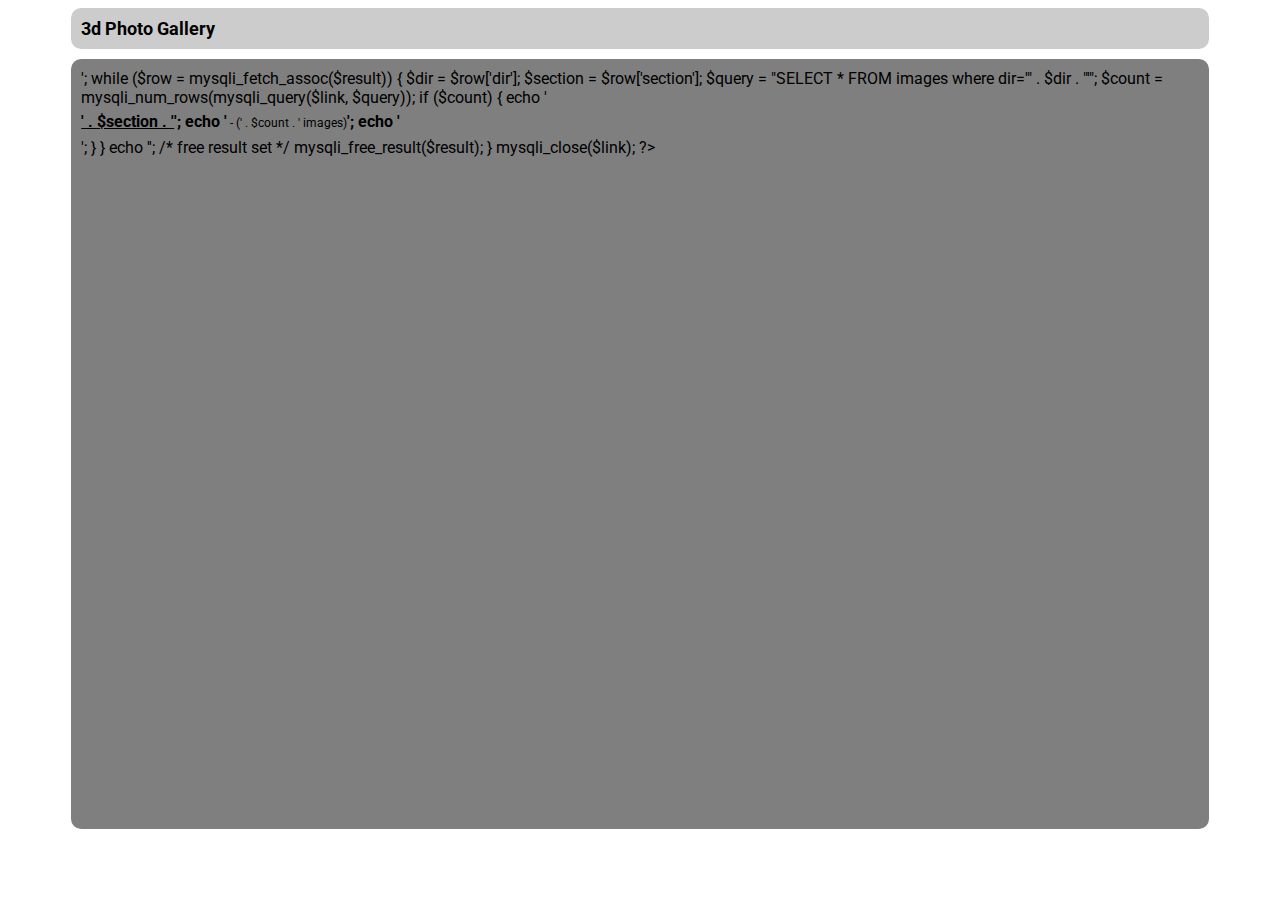
==== index.html @ 7d41185c "initial commit" ====
<!DOCTYPE html>
<html>
	<head>
		<title>3d Viewer</title>
		<link href='http://fonts.googleapis.com/css?family=Oxygen:400,700' rel='stylesheet' type='text/css'>
		<link href='http://fonts.googleapis.com/css?family=Roboto:400,700,900,900italic,700italic,500italic,500,400italic,300italic,300,100italic,100' rel='stylesheet' type='text/css'>
		<link rel="stylesheet" type="text/css" href="css/gallery3d.css">
		<link rel="stylesheet" type="text/css" href="css/colorbox.css">
		<script src="js/jquery-1.8.1.min.js" type="text/javascript"></script>
		<script type="text/javascript" src="js/jquery.colorbox-min.js"></script>
		<script type="text/javascript" src="js/gallery3d.js"></script>
	</head>
	<body>
		<div id="threedviewer">
			<div id="header" class="round color1">
				<h1>3d Photo Gallery</h1>
			</div>
			<div></div>
			<div id="viewport" class="round color2">
				&nbsp;
			</div>
			<div id="controls" class="round color1">
				<div id="ctrl-index" class="ctrl">
					<input type="button" id="viewindex" value="Index">
				</div>
				<div id="ctrl-type" class="ctrl">
					<h2>Type: </h2>
					<select name="viewtype" id="viewtype">
						<option value="parallel">Parallel</option>
						<option value="crosseye">Cross-eye</option>
						<option value="redblue">Red/Blue</option>
						<option value="flicker">Flicker</option>
						<option value="left">Left</option>
						<option value="right">Right</option>
					</select>
				</div>
				<div id="ctrl-width" class="ctrl">
					<h2>Width: </h2>
					<input type="text" id="width" value="400" size="4">
					px
				</div>
				<div id="ctrl-gap" class="ctrl">
					<h2>Gap:</h2>
					<input type="text" id="gap" value="0" size="2">
					px
				</div>
				<div id="ctrl-rate" class="ctrl">
					<h2>Rate:</h2>
					<input type="text" id="rate" value="100" size="2">
					ms
				</div>
				<div id="ctrl-color" class="ctrl">
					<input type="radio" name="color" value="mono" checked>
					Monochrome
					<input type="radio" name="color" value="color">
					Color
				</div>
				<div class="clearboth"></div>
			</div>
		</div>
	</body>
</html>
---- css/gallery3d.css ----
.ctrl {
	margin-right: 10px;
	float: left;
}
#threedviewer #controls input {
	font-size: 14px;
}
#threedviewer #controls select {
	font-size: 14px;
}
#sectionlist {
	display: none;
}
.image-3d {
	position: relative;
}
.image-L {
	position: absolute;
}
.image-R {
	position: absolute;
}
#threedviewer {
	font-family: 'Roboto', Arial, Helvetica, sans-serif;
	width: 90%;
	position: relative;
	margin: 0 auto 0 auto;
}
.view {
	overflow: auto;
	height: 100%;
	/*
	 position: absolute;
	 top: 0px;
	 left: 0px;
	 width: 800px;
	 height: 300px;
	 overflow: auto;
	 */
}

#toc {
}
#gallery h1 {
	margin: 0;
	padding: 5px;
}
#gallery ul {
	list-style-type: none;
	padding: 0;
	margin: 0;
}
#gallery li {
	float: left;
	height: 150px;
	background-color: #FFFFFF;
	margin: 5px;
	padding: 5px;
	-moz-border-radius: 5px;
	border-radius: 5px;
	font-size: 8px;
}
#toc li {
	font-weight: bold;
	font-size: 16px;
	line-height: 30px;
}
#toc li a {
	color: #000000;
}

#viewport {
	/*
	 height: 300px;
	 width: 800px;
	 position: absolute;
	 */
	margin-bottom: 10px;
	overflow: auto;
}
#gallery {
}
#controls {
	display: none;
}
#threedviewer h2 {
	margin: 0px 0px 0px 5px;
	padding: 0px;
	font-size: 14px;
	font-weight: bold;
	display: inline-block;
}
.flicker3d .flicker-left {
	display: none;
}
.flicker3d .flicker-right {
	display: none;
}
.offscreen {
	display: none;
}
.loader {
	background-image: url('ajax-loader.gif');
	background-repeat: no-repeat;
	background-attachment: fixed;
	background-position: center;
	width: 100%;
	height: 100%;
}
.clearboth {
	clear: both;
}
#toc h4 {
}
.imgcount {
	font-weight: normal;
	font-size: 12px;
	line-height: 30px;
}
#threedviewer h1 {
	margin: 0 0px 0px 0px;
	font-size: 18px;
	font-weight: bold;
}
#toc ul {
	list-style-type: none;
	margin: 0 0 0 0px;
	padding: 0;
}
.round {
	border-radius: 10px;
	-moz-border-radius: 10px;
	-webkit-border-radius: 10px;
	padding: 10px;
}
.color1 {
	background-color: #CCCCCC;
}
.color2 {
	background-color: #7F7F7F;
}
#header {
	margin-bottom: 10px;
}
---- css/colorbox.css ----
/*
 ColorBox Core Style:
 The following CSS is consistent between example themes and should not be altered.
 */
#colorbox, #cboxOverlay, #cboxWrapper {
	position: absolute;
	top: 0;
	left: 0;
	z-index: 9999;
	overflow: hidden;
}
#cboxOverlay {
	position: fixed;
	width: 100%;
	height: 100%;
}
#cboxMiddleLeft, #cboxBottomLeft {
	clear: left;
}
#cboxContent {
	position: relative;
}
#cboxLoadedContent {
	overflow: auto;
}
#cboxTitle {
	margin: 0;
}
#cboxLoadingOverlay, #cboxLoadingGraphic {
	position: absolute;
	top: 0;
	left: 0;
	width: 100%;
	height: 100%;
}
#cboxPrevious, #cboxNext, #cboxClose, #cboxSlideshow {
	cursor: pointer;
}
.cboxPhoto {
	float: left;
	margin: auto;
	border: 0;
	display: block;
	max-width: none;
}
.cboxIframe {
	width: 100%;
	height: 100%;
	display: block;
	border: 0;
}
#colorbox, #cboxContent, #cboxLoadedContent {
	box-sizing: content-box;
	-moz-box-sizing: content-box;
	-webkit-box-sizing: content-box;
}

/*
 User Style:
 Change the following styles to modify the appearance of ColorBox.  They are
 ordered & tabbed in a way that represents the nesting of the generated HTML.
 */
#cboxOverlay {
	background: #000000;
}
#colorbox {
}
#cboxTopLeft {
	width: 25px;
	height: 25px;
	background: url(images/border1.png) no-repeat 0 0;
}
#cboxTopCenter {
	height: 25px;
	background: url(images/border1.png) repeat-x 0 -50px;
}
#cboxTopRight {
	width: 25px;
	height: 25px;
	background: url(images/border1.png) no-repeat -25px 0;
}
#cboxBottomLeft {
	width: 25px;
	height: 25px;
	background: url(images/border1.png) no-repeat 0 -25px;
}
#cboxBottomCenter {
	height: 25px;
	background: url(images/border1.png) repeat-x 0 -75px;
}
#cboxBottomRight {
	width: 25px;
	height: 25px;
	background: url(images/border1.png) no-repeat -25px -25px;
}
#cboxMiddleLeft {
	width: 25px;
	background: url(images/border2.png) repeat-y 0 0;
}
#cboxMiddleRight {
	width: 25px;
	background: url(images/border2.png) repeat-y -25px 0;
}
#cboxContent {
	background: #fff;
	overflow: hidden;
}
.cboxIframe {
	background: #fff;
}
#cboxError {
	padding: 50px;
	border: 1px solid #ccc;
}
#cboxLoadedContent {
	margin-bottom: 20px;
}
#cboxTitle {
	position: absolute;
	bottom: 0px;
	left: 0;
	text-align: center;
	width: 100%;
	color: #999;
}
#cboxCurrent {
	position: absolute;
	bottom: 0px;
	left: 100px;
	color: #999;
}
#cboxSlideshow {
	position: absolute;
	bottom: 0px;
	right: 42px;
	color: #444;
}
#cboxPrevious {
	position: absolute;
	bottom: 0px;
	left: 0;
	color: #444;
}
#cboxNext {
	position: absolute;
	bottom: 0px;
	left: 63px;
	color: #444;
}
#cboxLoadingOverlay {
	background: #fff url('images/loading.gif') no-repeat 5px 5px;
}
#cboxClose {
	position: absolute;
	bottom: 0;
	right: 0;
	display: block;
	color: #444;
}

/*
 The following fixes a problem where IE7 and IE8 replace a PNG's alpha transparency with a black fill
 when an alpha filter (opacity change) is set on the element or ancestor element.  This style is not applied to or needed in IE9.
 See: http://jacklmoore.com/notes/ie-transparency-problems/
 */
.cboxIE #cboxTopLeft, .cboxIE #cboxTopCenter, .cboxIE #cboxTopRight, .cboxIE #cboxBottomLeft, .cboxIE #cboxBottomCenter, .cboxIE #cboxBottomRight, .cboxIE #cboxMiddleLeft, .cboxIE #cboxMiddleRight {
	filter: progid:DXImageTransform.Microsoft.gradient(startColorstr=#00FFFFFF,endColorstr=#00FFFFFF);
}

/*
 The following provides PNG transparency support for IE6
 Feel free to remove this and the /ie6/ directory if you have dropped IE6 support.
 */
.cboxIE6 #cboxTopLeft {
	background: url(images/ie6/borderTopLeft.png);
}
.cboxIE6 #cboxTopCenter {
	background: url(images/ie6/borderTopCenter.png);
}
.cboxIE6 #cboxTopRight {
	background: url(images/ie6/borderTopRight.png);
}
.cboxIE6 #cboxBottomLeft {
	background: url(images/ie6/borderBottomLeft.png);
}
.cboxIE6 #cboxBottomCenter {
	background: url(images/ie6/borderBottomCenter.png);
}
.cboxIE6 #cboxBottomRight {
	background: url(images/ie6/borderBottomRight.png);
}
.cboxIE6 #cboxMiddleLeft {
	background: url(images/ie6/borderMiddleLeft.png);
}
.cboxIE6 #cboxMiddleRight {
	background: url(images/ie6/borderMiddleRight.png);
}

.cboxIE6 #cboxTopLeft, .cboxIE6 #cboxTopCenter, .cboxIE6 #cboxTopRight, .cboxIE6 #cboxBottomLeft, .cboxIE6 #cboxBottomCenter, .cboxIE6 #cboxBottomRight, .cboxIE6 #cboxMiddleLeft, .cboxIE6 #cboxMiddleRight {
	_behavior: expression(this.src = this.src ? this.src : this.currentStyle.backgroundImage.split('"')[1], this.style.background = "none", this.style.filter = "progid:DXImageTransform.Microsoft.AlphaImageLoader(src=" + this.src + ", sizingMethod='scale')");
}
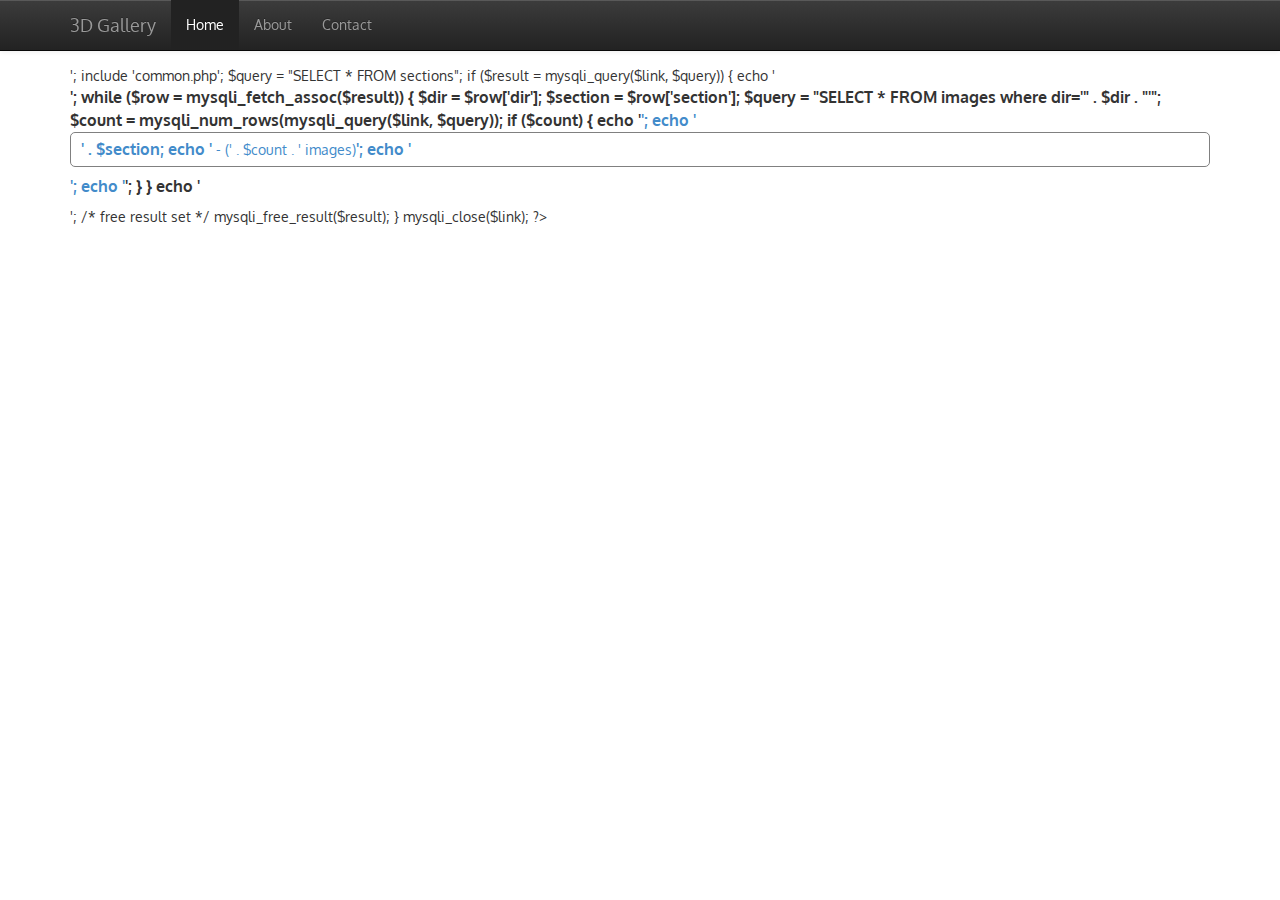
==== commit 8cee1d19: "fancybox added" ====
--- a/index.html
+++ b/index.html
@@ -1,62 +1,52 @@
 <!DOCTYPE html>
 <html>
 	<head>
-		<title>3d Viewer</title>
+		<title>TOC</title>
+		<meta name="viewport" content="width=device-width, initial-scale=1.0">
+		<!-- Bootstrap -->
 		<link href='http://fonts.googleapis.com/css?family=Oxygen:400,700' rel='stylesheet' type='text/css'>
 		<link href='http://fonts.googleapis.com/css?family=Roboto:400,700,900,900italic,700italic,500italic,500,400italic,300italic,300,100italic,100' rel='stylesheet' type='text/css'>
-		<link rel="stylesheet" type="text/css" href="css/gallery3d.css">
-		<link rel="stylesheet" type="text/css" href="css/colorbox.css">
-		<script src="js/jquery-1.8.1.min.js" type="text/javascript"></script>
-		<script type="text/javascript" src="js/jquery.colorbox-min.js"></script>
-		<script type="text/javascript" src="js/gallery3d.js"></script>
+		<link href="bootstrap/css/bootstrap.min.css" rel="stylesheet" media="screen">
+		<link href="bootstrap/css/bootstrap-theme.min.css" rel="stylesheet" type="text/css" media="screen">
+        <link rel="stylesheet" type="text/css" href="fancybox/jquery.fancybox.css">
+		<link href="gallery3d.css" rel="stylesheet" type="text/css">
+
+		<!-- HTML5 shim and Respond.js IE8 support of HTML5 elements and media queries -->
+		<!--[if lt IE 9]>
+		<script src="assets/js/html5shiv.js"></script>
+		<script src="assets/js/respond.min.js"></script>
+		<![endif]-->
 	</head>
 	<body>
-		<div id="threedviewer">
-			<div id="header" class="round color1">
-				<h1>3d Photo Gallery</h1>
-			</div>
-			<div></div>
-			<div id="viewport" class="round color2">
-				&nbsp;
-			</div>
-			<div id="controls" class="round color1">
-				<div id="ctrl-index" class="ctrl">
-					<input type="button" id="viewindex" value="Index">
+		<div class="navbar navbar-inverse navbar-fixed-top">
+			<div class="container">
+				<div class="navbar-header">
+					<button type="button" class="navbar-toggle" data-toggle="collapse" data-target=".navbar-collapse">
+						<span class="icon-bar"></span><span class="icon-bar"></span><span class="icon-bar"></span>
+					</button>
+					<a class="navbar-brand" href="#">3D Gallery</a>
 				</div>
-				<div id="ctrl-type" class="ctrl">
-					<h2>Type: </h2>
-					<select name="viewtype" id="viewtype">
-						<option value="parallel">Parallel</option>
-						<option value="crosseye">Cross-eye</option>
-						<option value="redblue">Red/Blue</option>
-						<option value="flicker">Flicker</option>
-						<option value="left">Left</option>
-						<option value="right">Right</option>
-					</select>
+				<div class="collapse navbar-collapse">
+					<ul class="nav navbar-nav">
+						<li class="active">
+							<a href="#">Home</a>
+						</li>
+						<li>
+							<a href="#about">About</a>
+						</li>
+						<li>
+							<a href="#contact">Contact</a>
+						</li>
+					</ul>
 				</div>
-				<div id="ctrl-width" class="ctrl">
-					<h2>Width: </h2>
-					<input type="text" id="width" value="400" size="4">
-					px
-				</div>
-				<div id="ctrl-gap" class="ctrl">
-					<h2>Gap:</h2>
-					<input type="text" id="gap" value="0" size="2">
-					px
-				</div>
-				<div id="ctrl-rate" class="ctrl">
-					<h2>Rate:</h2>
-					<input type="text" id="rate" value="100" size="2">
-					ms
-				</div>
-				<div id="ctrl-color" class="ctrl">
-					<input type="radio" name="color" value="mono" checked>
-					Monochrome
-					<input type="radio" name="color" value="color">
-					Color
-				</div>
-				<div class="clearboth"></div>
+				<!--/.nav-collapse -->
 			</div>
 		</div>
+		<div class="container"><div id="viewport">Viewport
+		</div>
+		</div><script src="lib/jquery-1.10.1.min.js"></script>
+		<script type="text/javascript" src="bootstrap/js/bootstrap.min.js"></script>
+		<script src="fancybox/jquery.fancybox.js"></script>
+		<script src="js/gallery3d.js"></script>
 	</body>
-</html>
+</html>--- a/gallery3d.css
+++ b/gallery3d.css
@@ -0,0 +1,36 @@
+@charset "utf-8";
+body {
+	padding-top: 50px;
+	font-family: Oxygen, "Helvetica Neue", Helvetica, Arial, sans-serif;
+	font-style: normal;
+	font-weight: 400;
+}
+img {
+	width: 100%;
+	height: auto;
+}
+.toc {
+	padding-left: 0px;
+	list-style-type: none;
+	font-size: 16px;
+	font-weight: bold;
+}
+.toc li:hover {
+	background-color: #D5D5D5;
+}
+.toc li {
+	border: 1px solid rgba(128,128,128,1.00);
+	margin-bottom: 8px;
+	padding-top: 5px;
+	padding-right: 10px;
+	padding-bottom: 5px;
+	padding-left: 10px;
+	border-radius: 5px;
+}
+.toc li small {
+	font-weight: normal;
+}
+#viewport {
+	margin-top: 16px;
+
+}
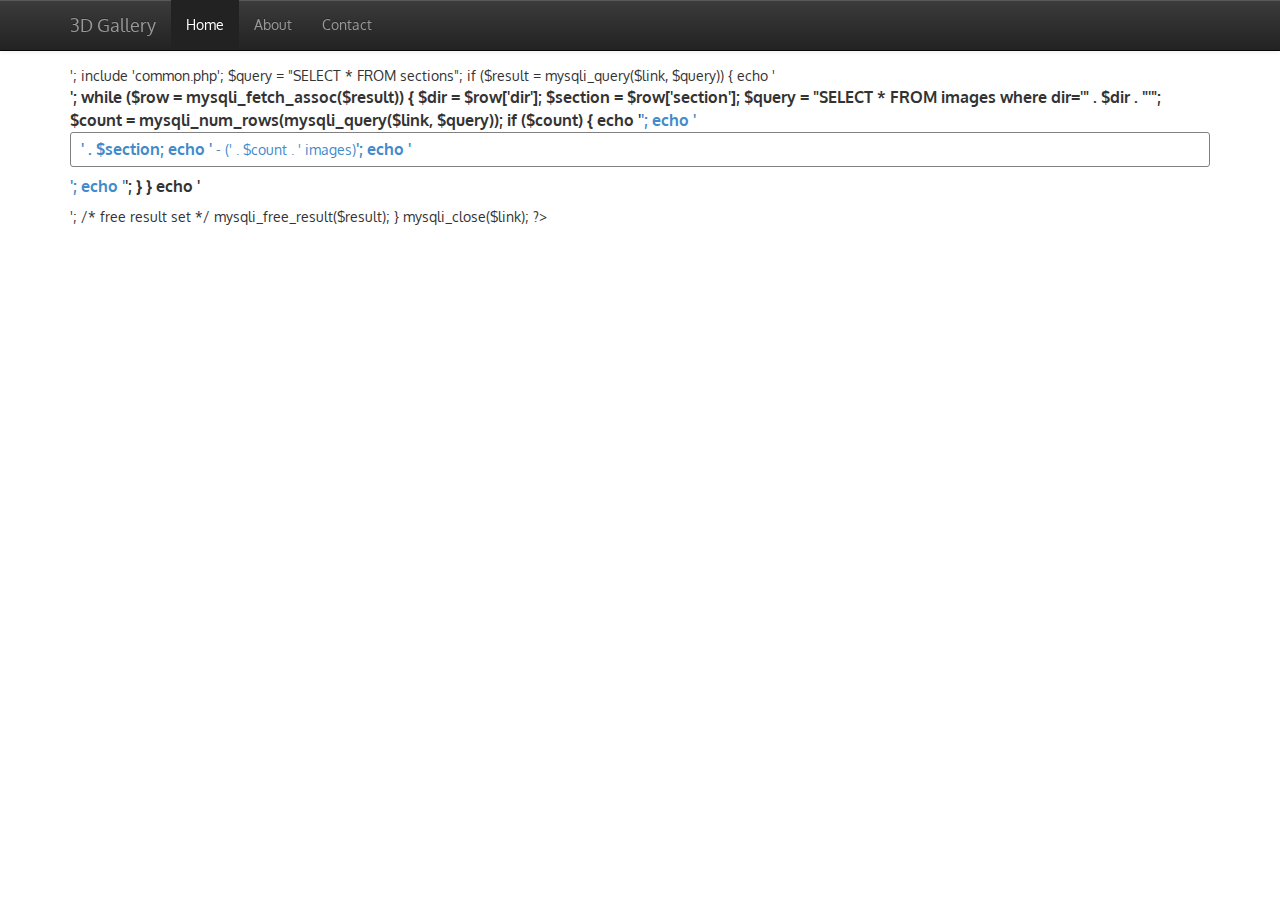
==== commit e4c50830: "fancybox working, options started" ====
--- a/index.html
+++ b/index.html
@@ -9,7 +9,7 @@
 		<link href="bootstrap/css/bootstrap.min.css" rel="stylesheet" media="screen">
 		<link href="bootstrap/css/bootstrap-theme.min.css" rel="stylesheet" type="text/css" media="screen">
         <link rel="stylesheet" type="text/css" href="fancybox/jquery.fancybox.css">
-		<link href="gallery3d.css" rel="stylesheet" type="text/css">
+		<link href="css/gallery3d.css" rel="stylesheet" type="text/css">
 
 		<!-- HTML5 shim and Respond.js IE8 support of HTML5 elements and media queries -->
 		<!--[if lt IE 9]>
@@ -44,7 +44,7 @@
 		</div>
 		<div class="container"><div id="viewport">Viewport
 		</div>
-		</div><script src="lib/jquery-1.10.1.min.js"></script>
+		</div><script src="fancybox/lib/jquery-1.10.1.min.js"></script>
 		<script type="text/javascript" src="bootstrap/js/bootstrap.min.js"></script>
 		<script src="fancybox/jquery.fancybox.js"></script>
 		<script src="js/gallery3d.js"></script>
--- a/css/gallery3d.css
+++ b/css/gallery3d.css
@@ -0,0 +1,44 @@
+@charset "utf-8";
+body {
+	padding-top: 50px;
+	font-family: Oxygen, "Helvetica Neue", Helvetica, Arial, sans-serif;
+	font-style: normal;
+	font-weight: 400;
+}
+img {
+	width: 100%;
+	height: auto;
+}
+.toc {
+	padding-left: 0px;
+	list-style-type: none;
+	font-size: 16px;
+	font-weight: bold;
+}
+.toc li:hover {
+	background-color: #D5D5D5;
+}
+.toc li {
+	border: 1px solid rgba(128,128,128,1.00);
+	margin-bottom: 8px;
+	padding-top: 5px;
+	padding-right: 10px;
+	padding-bottom: 5px;
+	padding-left: 10px;
+	border-radius: 3px;
+}
+.toc li small {
+	font-weight: normal;
+}
+#viewport {
+	margin-top: 16px;
+}
+.image-3d {
+	width: 100%;
+	list-style-type: none;
+	padding-left: 0px;
+}
+.image-3d li {
+	float: left;
+	width: 50%;
+}
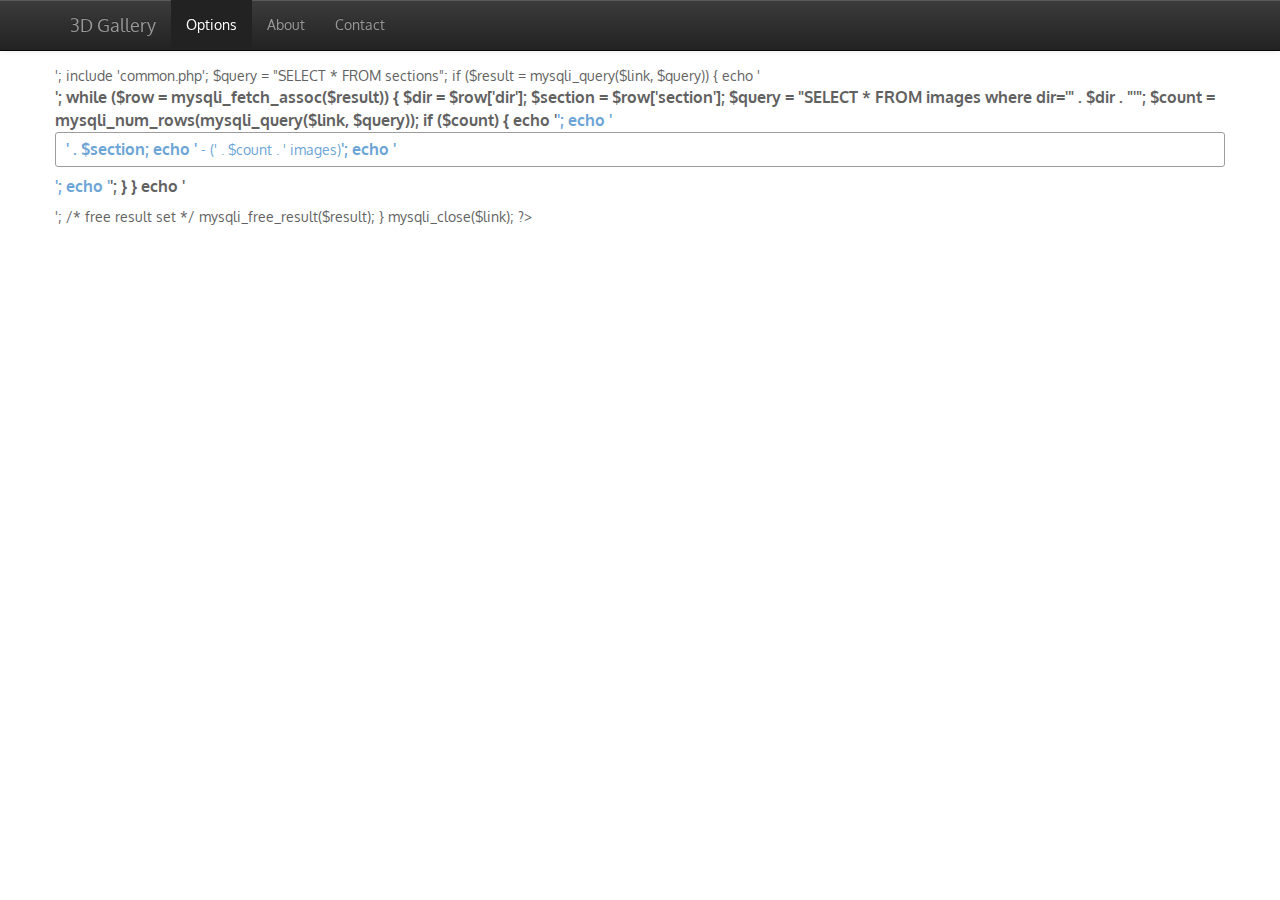
==== commit 7443fcce: "options cookies and anaglyph added" ====
--- a/index.html
+++ b/index.html
@@ -1,14 +1,15 @@
 <!DOCTYPE html>
 <html>
 	<head>
-		<title>TOC</title>
+		<title>3D Photo Gallery</title>
 		<meta name="viewport" content="width=device-width, initial-scale=1.0">
 		<!-- Bootstrap -->
 		<link href='http://fonts.googleapis.com/css?family=Oxygen:400,700' rel='stylesheet' type='text/css'>
 		<link href='http://fonts.googleapis.com/css?family=Roboto:400,700,900,900italic,700italic,500italic,500,400italic,300italic,300,100italic,100' rel='stylesheet' type='text/css'>
 		<link href="bootstrap/css/bootstrap.min.css" rel="stylesheet" media="screen">
 		<link href="bootstrap/css/bootstrap-theme.min.css" rel="stylesheet" type="text/css" media="screen">
-        <link rel="stylesheet" type="text/css" href="fancybox/jquery.fancybox.css">
+		<link rel="stylesheet" type="text/css" href="fancybox/jquery.fancybox.css">
+		<link rel="stylesheet" href="fancybox/helpers/jquery.fancybox-buttons.css" type="text/css" media="screen" />
 		<link href="css/gallery3d.css" rel="stylesheet" type="text/css">
 
 		<!-- HTML5 shim and Respond.js IE8 support of HTML5 elements and media queries -->
@@ -24,12 +25,12 @@
 					<button type="button" class="navbar-toggle" data-toggle="collapse" data-target=".navbar-collapse">
 						<span class="icon-bar"></span><span class="icon-bar"></span><span class="icon-bar"></span>
 					</button>
-					<a class="navbar-brand" href="#">3D Gallery</a>
+					<a class="navbar-brand" href="index.html">3D Gallery</a>
 				</div>
 				<div class="collapse navbar-collapse">
 					<ul class="nav navbar-nav">
 						<li class="active">
-							<a href="#">Home</a>
+							<a href="options.html" class="options">Options</a>
 						</li>
 						<li>
 							<a href="#about">About</a>
@@ -42,11 +43,21 @@
 				<!--/.nav-collapse -->
 			</div>
 		</div>
-		<div class="container"><div id="viewport">Viewport
-		</div>
-		</div><script src="fancybox/lib/jquery-1.10.1.min.js"></script>
+		<div class="container" id="viewport">
+			<div id="loading" class="view">
+				<div>
+					&nbsp;
+				</div>
+			</div>
+			<div id="content" class="view">
+				Content
+			</div>
+		</div><script src="assets/js/jquery-1.10.1.min.js"></script>
+		<script type="text/javascript" src="assets/js/jquery.mousewheel-3.0.6.pack.js"></script>
 		<script type="text/javascript" src="bootstrap/js/bootstrap.min.js"></script>
+		<script type="text/javascript" src="assets/js/jquery.cookie.js"></script>
 		<script src="fancybox/jquery.fancybox.js"></script>
+		<script type="text/javascript" src="fancybox/helpers/jquery.fancybox-buttons.js"></script>
 		<script src="js/gallery3d.js"></script>
 	</body>
 </html>--- a/css/gallery3d.css
+++ b/css/gallery3d.css
@@ -32,13 +32,46 @@
 }
 #viewport {
 	margin-top: 16px;
+	position: relative;
+}
+.view {
+	position: absolute;
+	top: 0px;
+	left: 0px;
+	width: 100%;
 }
 .image-3d {
 	width: 100%;
 	list-style-type: none;
 	padding-left: 0px;
+	margin-bottom: 0px;
 }
 .image-3d li {
 	float: left;
 	width: 50%;
 }
+.image-ana img {
+	height: auto;
+	width: auto;
+}
+#loading div {
+	width: 44px;
+	height: 44px;
+	background-position: center center;
+	background-image: url('../fancybox/fancybox_loading.gif');
+	background-repeat: no-repeat;
+}
+#loading {
+	width: 44px;
+	height: 44px;
+	position: fixed;
+	background-image: url('../fancybox/fancybox_sprite.png');
+	top: 50%;
+	left: 50%;
+	margin-top: -22px;
+	margin-left: -22px;
+	background-position: 0 -108px;
+	opacity: 0.8;
+	cursor: pointer;
+	z-index: 8060;
+}